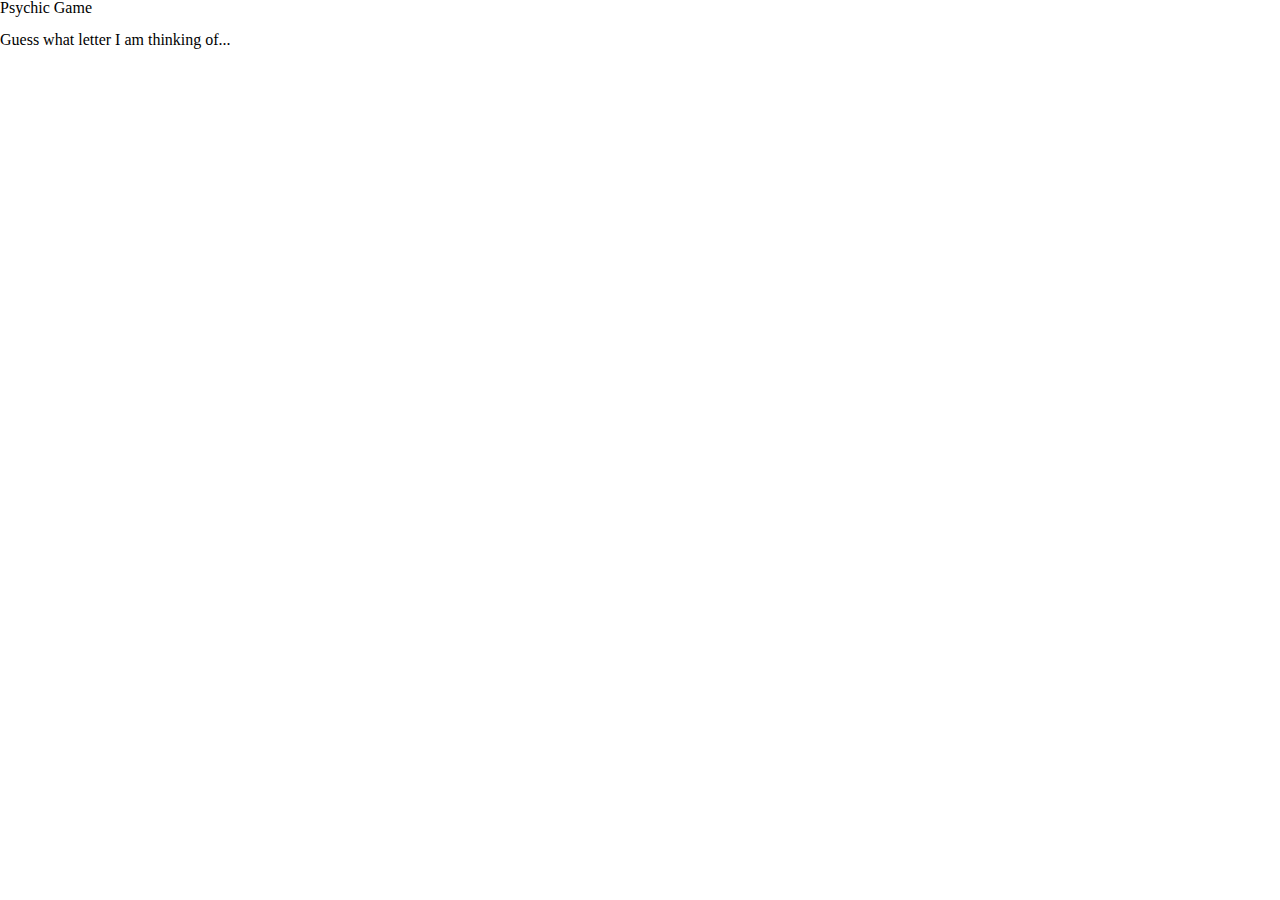
==== index.html @ 5cb8a243 "Initial file creation" ====
<!DOCTYPE html>
<html lang="en">

    <head>
        <meta charset="UTF-8">
        <meta name="viewport" content="width=device-width, initial-scale=1.0">
        <meta http-equiv="X-UA-Compatible" content="ie=edge">
        <title>Matthew Wright Week-4-Game - Crystals Collectors Game</title>

        <link rel="stylesheet" type="text/css" href="assets/css/reset.css">
        <link rel="stylesheet" type="text/css" href="assets/css/style.css">

        <!-- Added link to the jQuery Library -->
        <script src="https://cdnjs.cloudflare.com/ajax/libs/jquery/3.2.1/jquery.min.js"></script>


    </head>

    <body>
        <h1>Psychic Game</h1>
        <br>
        <h2>Guess what letter I am thinking of...</h2>
        <br>
        <ul>
            <li id="wins"></li>
            <br>
            <li id="losses"></li>
            <br>
            <li id="guessesLeft"></li>
            <br>
            <li id="guessesSoFar"></li>
        </ul>


        <script src="assets/javascript/game.js"></script>

    </body>

</html>
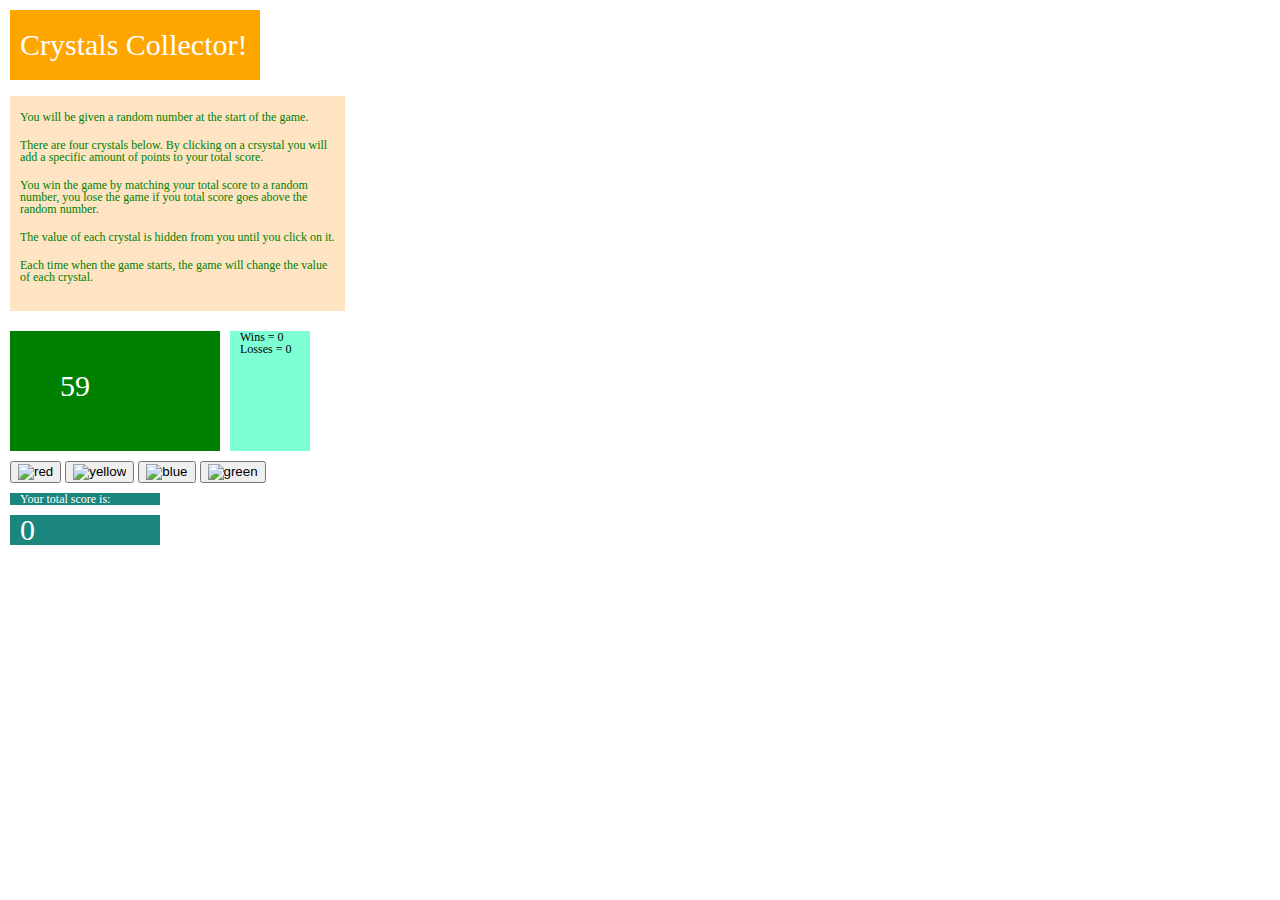
==== commit 9f18e345: "Added styling...still a few more touches to go" ====
--- a/index.html
+++ b/index.html
@@ -17,19 +17,82 @@
     </head>
 
     <body>
-        <h1>Psychic Game</h1>
+
+        <div class="headerBox" id="header">
+            <h1>Crystals Collector!</h1>
+        </div>
         <br>
-        <h2>Guess what letter I am thinking of...</h2>
-        <br>
-        <ul>
-            <li id="wins"></li>
-            <br>
-            <li id="losses"></li>
-            <br>
-            <li id="guessesLeft"></li>
-            <br>
-            <li id="guessesSoFar"></li>
-        </ul>
+        <div class="container">
+
+            <div class="instructionPanel" id="instructions">
+                <p> You will be given a random number at the start of the game.</p>
+                <br>
+                <p> There are four crystals below. By clicking on a crsystal you will add a specific amount
+                    of points to your total score.</p>
+                <br>
+                <p>You win the game by matching your total score to a random number, you lose the game if
+                    you total score goes above the random number.</p>
+                <br>
+                <p> The value of each crystal is hidden from you until you click on it.</p>
+                <br>
+                <p> Each time when the game starts, the game will change the value of each crystal.</p>
+                <br>
+            </div>
+            <!-- This is the Panel for the Comptuter guess and Win\Loss scoreboard -->
+            <div class="scorePanelBoxPanel">
+
+                <!-- Computer generated number box-->
+                <div class="randomComputerNumberbox">
+                    <h2 id="scorePanelBox"></h2>
+                    <!-- This is where the random Computer number is -->
+                </div>
+            </div>
+
+
+            <!-- Win/Loss box-->
+            <div class="winLossbox">
+                <p id="winsOrLoss"></p>
+                <p id="wins"></p>
+                <p id="losses"></p>
+            </div>
+
+
+
+            <div class="crystal">
+                <!-- Crystal Buttons -->
+                <button id="button-1" class="btn-crystal" id="valueOne">
+                    <img src="Assets/images/red.png" alt="red">
+                </button>
+
+
+                <button id="button-2" class="btn-crystal" id="valueTwo">
+                    <img src="Assets/images/yellow.png" alt="yellow">
+                </button>
+
+
+                <button id="button-3" class="btn-crystal" id="valueThree">
+                    <img src="Assets/images/blue.png" alt="blue">
+                </button>
+
+
+                <button id="button-4" class="btn-crystal" id="valueFour">
+                    <img src="Assets/images/green.png" alt="green">
+                </button>
+
+            </div>
+
+            
+            <div class="scoreTextBox">
+                <p>Your total score is:</p>
+            </div>
+
+            <div class="scoreTextBox" id = "box">
+                <h2 id="scoreBox"></h2>
+            </div>
+
+        </div>
+
+
 
 
         <script src="assets/javascript/game.js"></script>
--- a/assets/css/style.css
+++ b/assets/css/style.css
@@ -0,0 +1,117 @@
+
+body {
+    background-image: src("assets/images/background.png"); 
+    margin-top: 10px;
+}
+
+.entirePageBox{
+    /* max-width: 450px; */
+}
+
+.headerBox{
+    margin-left: 10px;
+
+    background-color: orange;
+    color: white;
+    max-width: 250px;
+    padding-top: 20px;
+    padding-bottom: 20px;
+    font-style: bold;
+
+}
+
+h1{
+    font-size:30px;
+    margin-left: 10px;
+}
+
+.instructionPanel{
+    max-width: 325px;
+    margin-left: 10px;
+    background-color: bisque;
+    color: green;
+    height: 200px;
+    padding-top: 15px;
+    padding-right: 10px;
+}
+
+
+
+
+/*  MIDDLE PANEL    */
+.scorePanelBoxPanel{
+    margin-left: 10px;
+
+    /* max-width: 200px; */
+}
+
+.randomComputerNumberbox{
+    margin-top: 20px;
+    margin-bottom: 10px;
+    background-color: green;
+    color: white;
+    width: 130px;
+    height: 40px;
+    padding: 40px;
+    float: left;
+}
+
+.winLossbox{
+    margin-top: 20px;
+    margin-left: 10px;
+    margin-bottom: 10px;
+    width: 80px;
+    height: 120px;
+    background-color: aquamarine;
+    float: left;
+    /* padding: 25px; */
+    font-size: 10px;
+
+
+   
+}
+
+.crystal {
+
+    margin-left: 10px;
+    clear: left;
+
+}
+
+
+.scoreTextBox{
+    max-width: 150px;
+    margin-top: 10px;
+    margin-left: 10px;
+    background-color: rgb(26, 134, 125);
+    color: white;
+}
+
+#box{
+    height: 30px;
+}
+
+
+
+.scoreBox{
+    margin-top: 40px;
+}
+
+p, h2{
+    margin-left: 10px;
+}
+
+p{
+    font-size: 12px;
+
+}
+
+h2 {
+    font-size: 30px;
+}
+
+img {
+    
+    width: 60px;
+    height: 50px;
+}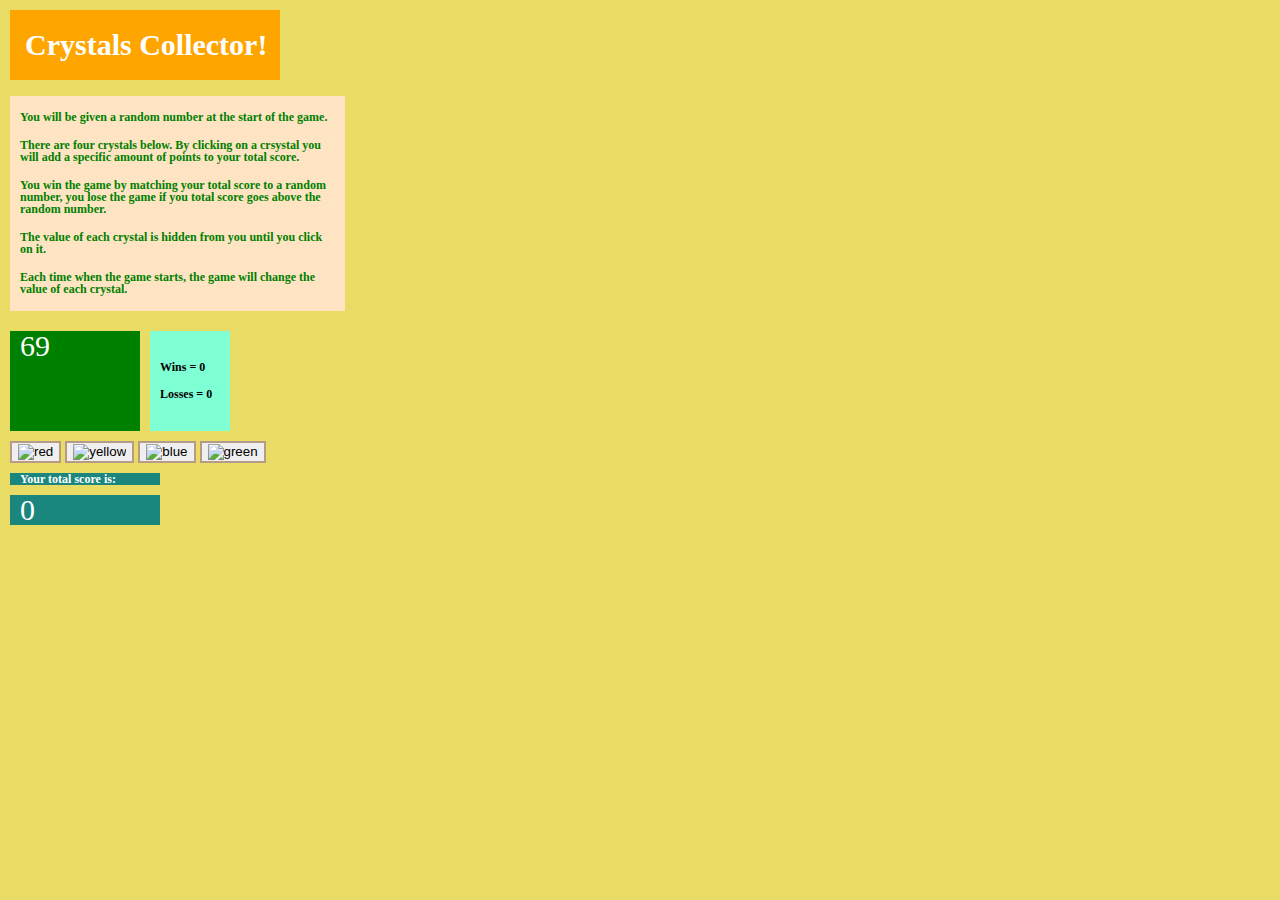
==== commit 4d348716: "css styling done" ====
--- a/index.html
+++ b/index.html
@@ -17,82 +17,82 @@
     </head>
 
     <body>
+        <div class="app-container">
+            <div class="headerBox" id="header">
+                <h1>Crystals Collector!</h1>
+            </div>
+            <br>
+            <div class="container">
 
-        <div class="headerBox" id="header">
-            <h1>Crystals Collector!</h1>
-        </div>
-        <br>
-        <div class="container">
+                <div class="instructionPanel" id="instructions">
+                    <p> You will be given a random number at the start of the game.</p>
+                    <br>
+                    <p> There are four crystals below. By clicking on a crsystal you will add a specific
+                        amount of points to your total score.</p>
+                    <br>
+                    <p>You win the game by matching your total score to a random number, you lose the game
+                        if you total score goes above the random number.</p>
+                    <br>
+                    <p> The value of each crystal is hidden from you until you click on it.</p>
+                    <br>
+                    <p> Each time when the game starts, the game will change the value of each crystal.</p>
+                    <br>
+                </div>
+                <!-- This is the Panel for the Comptuter guess and Win\Loss scoreboard -->
+                <div class="scorePanelBoxPanel">
 
-            <div class="instructionPanel" id="instructions">
-                <p> You will be given a random number at the start of the game.</p>
-                <br>
-                <p> There are four crystals below. By clicking on a crsystal you will add a specific amount
-                    of points to your total score.</p>
-                <br>
-                <p>You win the game by matching your total score to a random number, you lose the game if
-                    you total score goes above the random number.</p>
-                <br>
-                <p> The value of each crystal is hidden from you until you click on it.</p>
-                <br>
-                <p> Each time when the game starts, the game will change the value of each crystal.</p>
-                <br>
-            </div>
-            <!-- This is the Panel for the Comptuter guess and Win\Loss scoreboard -->
-            <div class="scorePanelBoxPanel">
-
-                <!-- Computer generated number box-->
-                <div class="randomComputerNumberbox">
-                    <h2 id="scorePanelBox"></h2>
-                    <!-- This is where the random Computer number is -->
+                    <!-- Computer generated number box-->
+                    <div class="randomComputerNumberbox">
+                        <h2 id="scorePanelBox"></h2>
+                        <!-- This is where the random Computer number is -->
+                    </div>
                 </div>
-            </div>
 
 
-            <!-- Win/Loss box-->
-            <div class="winLossbox">
-                <p id="winsOrLoss"></p>
-                <p id="wins"></p>
-                <p id="losses"></p>
-            </div>
+                <!-- Win/Loss box-->
+                <div class="winLossbox">
+                    <p id="winsOrLoss"></p>
+                    <p id="wins"></p>
+                    <p id="losses"></p>
+                </div>
 
 
 
-            <div class="crystal">
-                <!-- Crystal Buttons -->
-                <button id="button-1" class="btn-crystal" id="valueOne">
-                    <img src="Assets/images/red.png" alt="red">
-                </button>
+                <div class="crystal">
+                    <!-- Crystal Buttons -->
+                    <button id="button-1" class="btn-crystal" id="valueOne">
+                        <img src="Assets/images/red.png" alt="red">
+                    </button>
 
 
-                <button id="button-2" class="btn-crystal" id="valueTwo">
-                    <img src="Assets/images/yellow.png" alt="yellow">
-                </button>
+                    <button id="button-2" class="btn-crystal" id="valueTwo">
+                        <img src="Assets/images/yellow.png" alt="yellow">
+                    </button>
 
 
-                <button id="button-3" class="btn-crystal" id="valueThree">
-                    <img src="Assets/images/blue.png" alt="blue">
-                </button>
+                    <button id="button-3" class="btn-crystal" id="valueThree">
+                        <img src="Assets/images/blue.png" alt="blue">
+                    </button>
 
 
-                <button id="button-4" class="btn-crystal" id="valueFour">
-                    <img src="Assets/images/green.png" alt="green">
-                </button>
+                    <button id="button-4" class="btn-crystal" id="valueFour">
+                        <img src="Assets/images/green.png" alt="green">
+                    </button>
+
+                </div>
+
+
+                <div class="scoreTextBox">
+                    <p>Your total score is:</p>
+                </div>
+
+                <div class="scoreTextBox" id="box">
+                    <h2 id="scoreBox"></h2>
+                </div>
 
             </div>
 
-            
-            <div class="scoreTextBox">
-                <p>Your total score is:</p>
-            </div>
-
-            <div class="scoreTextBox" id = "box">
-                <h2 id="scoreBox"></h2>
-            </div>
-
         </div>
-
-
 
 
         <script src="assets/javascript/game.js"></script>
--- a/assets/css/style.css
+++ b/assets/css/style.css
@@ -1,19 +1,24 @@
 
 body {
-    background-image: src("assets/images/background.png"); 
     margin-top: 10px;
+    background-color: rgb(233, 220, 101);
+
 }
 
-.entirePageBox{
-    /* max-width: 450px; */
+.app-container {
+    background-color: rgb(233, 220, 101);
+    background-image: src("Assets/images/green.png");
+    background-repeat: no-repeat;
+    background-position: center center;
+    background-attachment: fixed;
+    background-size: cover;
 }
 
 .headerBox{
     margin-left: 10px;
-
     background-color: orange;
     color: white;
-    max-width: 250px;
+    max-width: 270px;
     padding-top: 20px;
     padding-bottom: 20px;
     font-style: bold;
@@ -22,7 +27,8 @@
 
 h1{
     font-size:30px;
-    margin-left: 10px;
+    font-weight: bold;
+    margin-left: 15px;
 }
 
 .instructionPanel{
@@ -51,8 +57,8 @@
     background-color: green;
     color: white;
     width: 130px;
-    height: 40px;
-    padding: 40px;
+    height: 100px;
+    padding: 0px;
     float: left;
 }
 
@@ -61,10 +67,9 @@
     margin-left: 10px;
     margin-bottom: 10px;
     width: 80px;
-    height: 120px;
+    height: 100px;
     background-color: aquamarine;
     float: left;
-    /* padding: 25px; */
     font-size: 10px;
 
 
@@ -91,7 +96,11 @@
     height: 30px;
 }
 
+#wins{
+    padding-top: 30px;
+    padding-bottom: 15px;
 
+}
 
 .scoreBox{
     margin-top: 40px;
@@ -103,6 +112,7 @@
 
 p{
     font-size: 12px;
+    font-weight: bold
 
 }
 
@@ -111,7 +121,12 @@
 }
 
 img {
-    
     width: 60px;
     height: 50px;
+}
+button{
+    border-style: solid;
+    border-width: 2px;
+    border-color: rgba(133, 79, 43, 0.527)
+
 }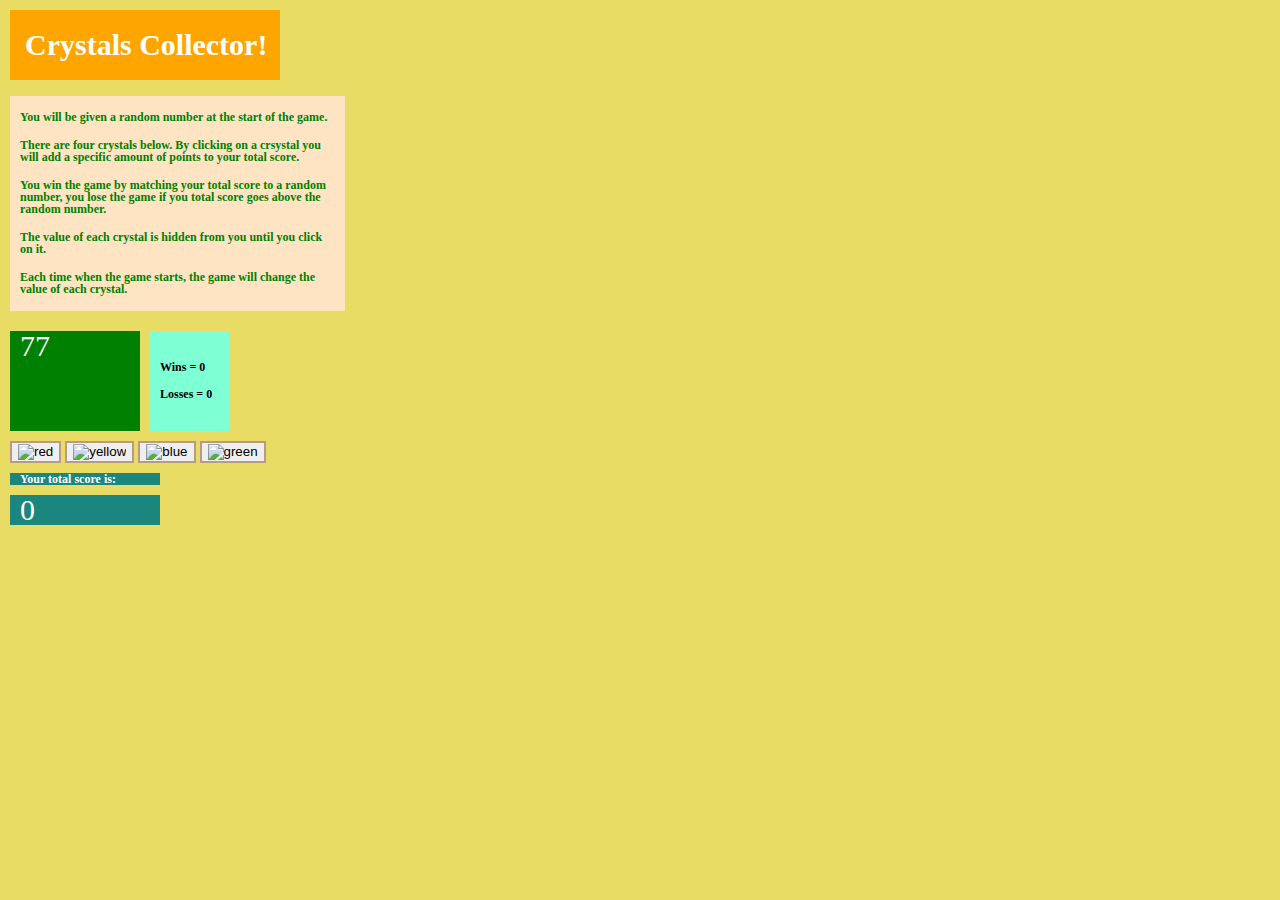
==== commit 036ad5b3: "somehow my jQuery link went missing" ====
--- a/index.html
+++ b/index.html
@@ -9,9 +9,8 @@
 
         <link rel="stylesheet" type="text/css" href="assets/css/reset.css">
         <link rel="stylesheet" type="text/css" href="assets/css/style.css">
+        <script src="https://cdnjs.cloudflare.com/ajax/libs/jquery/3.2.1/jquery.min.js"></script>
 
-        <!-- Added link to the jQuery Library -->
-        <script src="https://cdnjs.cloudflare.com/ajax/libs/jquery/3.2.1/jquery.min.js"></script>
 
 
     </head>
@@ -19,11 +18,12 @@
     <body>
         <div class="app-container">
             <div class="headerBox" id="header">
+                <!-- HEADER -->
                 <h1>Crystals Collector!</h1>
             </div>
             <br>
             <div class="container">
-
+                <!-- INSTRUCTIONS -->
                 <div class="instructionPanel" id="instructions">
                     <p> You will be given a random number at the start of the game.</p>
                     <br>
@@ -81,7 +81,7 @@
 
                 </div>
 
-
+                <!-- SCORE TEXT BOX -->
                 <div class="scoreTextBox">
                     <p>Your total score is:</p>
                 </div>
@@ -94,7 +94,7 @@
 
         </div>
 
-
+        <!-- LINKS THE game.js PAGE -->
         <script src="assets/javascript/game.js"></script>
 
     </body>
